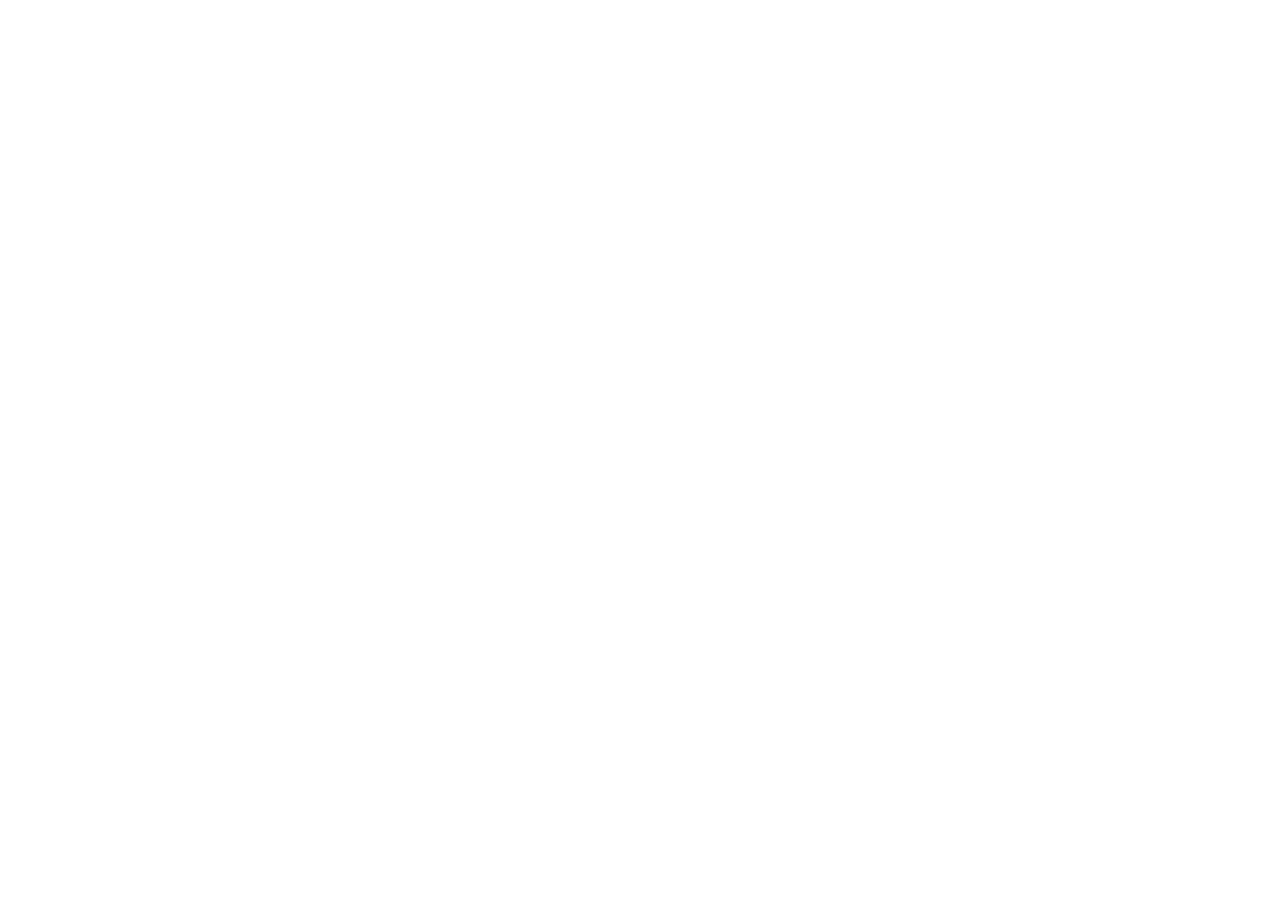
==== simple/public/index.html @ 36908540 "1st ver of leaflet use" ====
<!DOCTYPE html>
<meta charset="utf-8">
<title>simple-bar</title>
<link rel="stylesheet"
      href="http://cdn.leafletjs.com/leaflet-0.7.1/leaflet.css"/>
<script src="http://cdn.leafletjs.com/leaflet-0.7.1/leaflet.js"></script>
<!-- <script type="text/css" src="leaflet/leaflet.css"></script> -->
<!-- <script type="text/javascript" src="leaflet/leaflet.js"></script> -->
<script type="text/javascript" src="d3/d3.js"></script>
<style>
body {
  font: 18px sans-serif;
}
.bar text {
  font-size: 24px;
}
</style>
<body>
<div id="map" style="width: 500px; height: 500px"></div>
<!-- <div id="gmap" style="width: 1000px; height: 500px"/></div> -->
<!-- <div id="static" style="width: 500px; height: 500px"></div> -->
<!-- <script type="text/javascript" --
  -- --
  --src="http://maps.google.com/maps/api/js?sensor=true&language=iw"></script> --
  ---->
<script type="text/javascript" src="out/simple.js"></script>
</body>
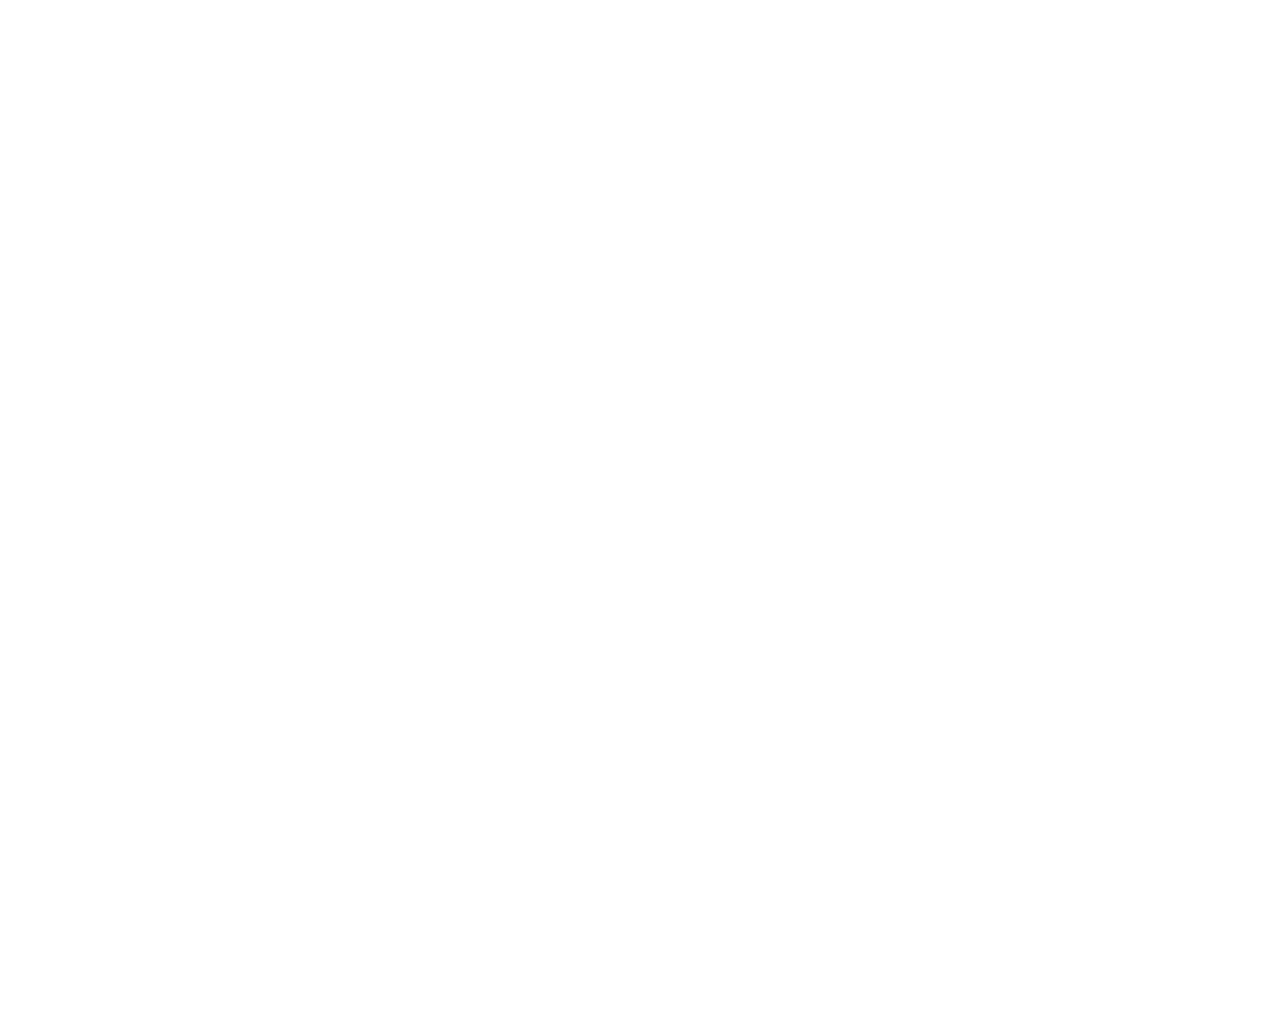
==== commit a356cfe9: "cleanup" ====
--- a/simple/public/index.html
+++ b/simple/public/index.html
@@ -4,8 +4,6 @@
 <link rel="stylesheet"
       href="http://cdn.leafletjs.com/leaflet-0.7.1/leaflet.css"/>
 <script src="http://cdn.leafletjs.com/leaflet-0.7.1/leaflet.js"></script>
-<!-- <script type="text/css" src="leaflet/leaflet.css"></script> -->
-<!-- <script type="text/javascript" src="leaflet/leaflet.js"></script> -->
 <script type="text/javascript" src="d3/d3.js"></script>
 <style>
 body {
@@ -17,12 +15,7 @@
 </style>
 <body>
 <div id="map" style="width: 500px; height: 500px"></div>
-<!-- <div id="gmap" style="width: 1000px; height: 500px"/></div> -->
-<!-- <div id="static" style="width: 500px; height: 500px"></div> -->
-<!-- <script type="text/javascript" --
-  -- --
-  --src="http://maps.google.com/maps/api/js?sensor=true&language=iw"></script> --
-  ---->
+<div id="info" style="width: 500px; height: 500px"></div>
 <script type="text/javascript" src="out/simple.js"></script>
 </body>
 
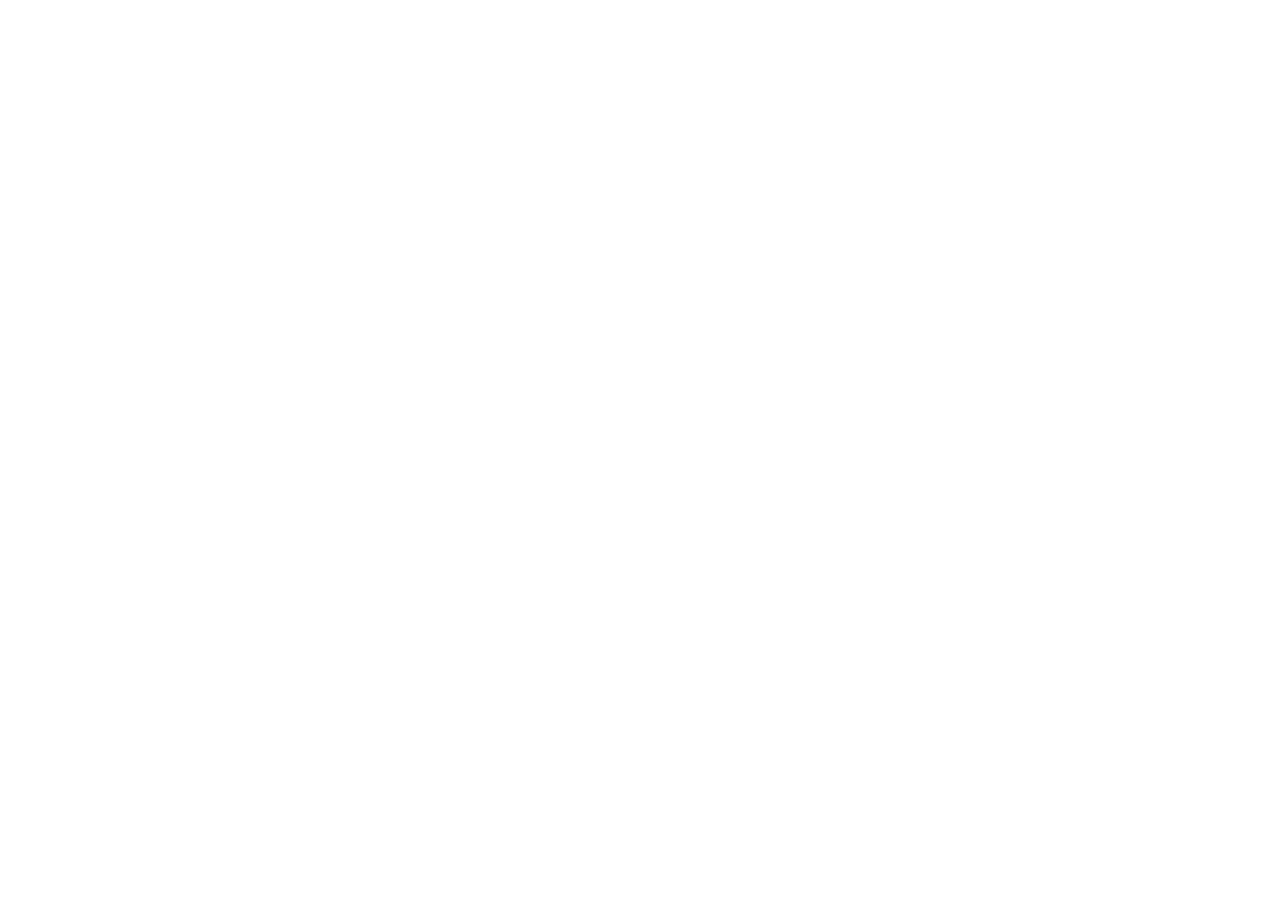
==== commit 2034cdd6: "progress with income thirdtiles" ====
--- a/simple/public/index.html
+++ b/simple/public/index.html
@@ -14,8 +14,9 @@
 }
 </style>
 <body>
-<div id="map" style="width: 500px; height: 500px"></div>
+<div id="map" style="width: 800px; height: 800px; float: left"></div>
 <div id="info" style="width: 500px; height: 500px"></div>
+<script type="text/javascript" src="out/data.js"></script>
 <script type="text/javascript" src="out/simple.js"></script>
 </body>
 
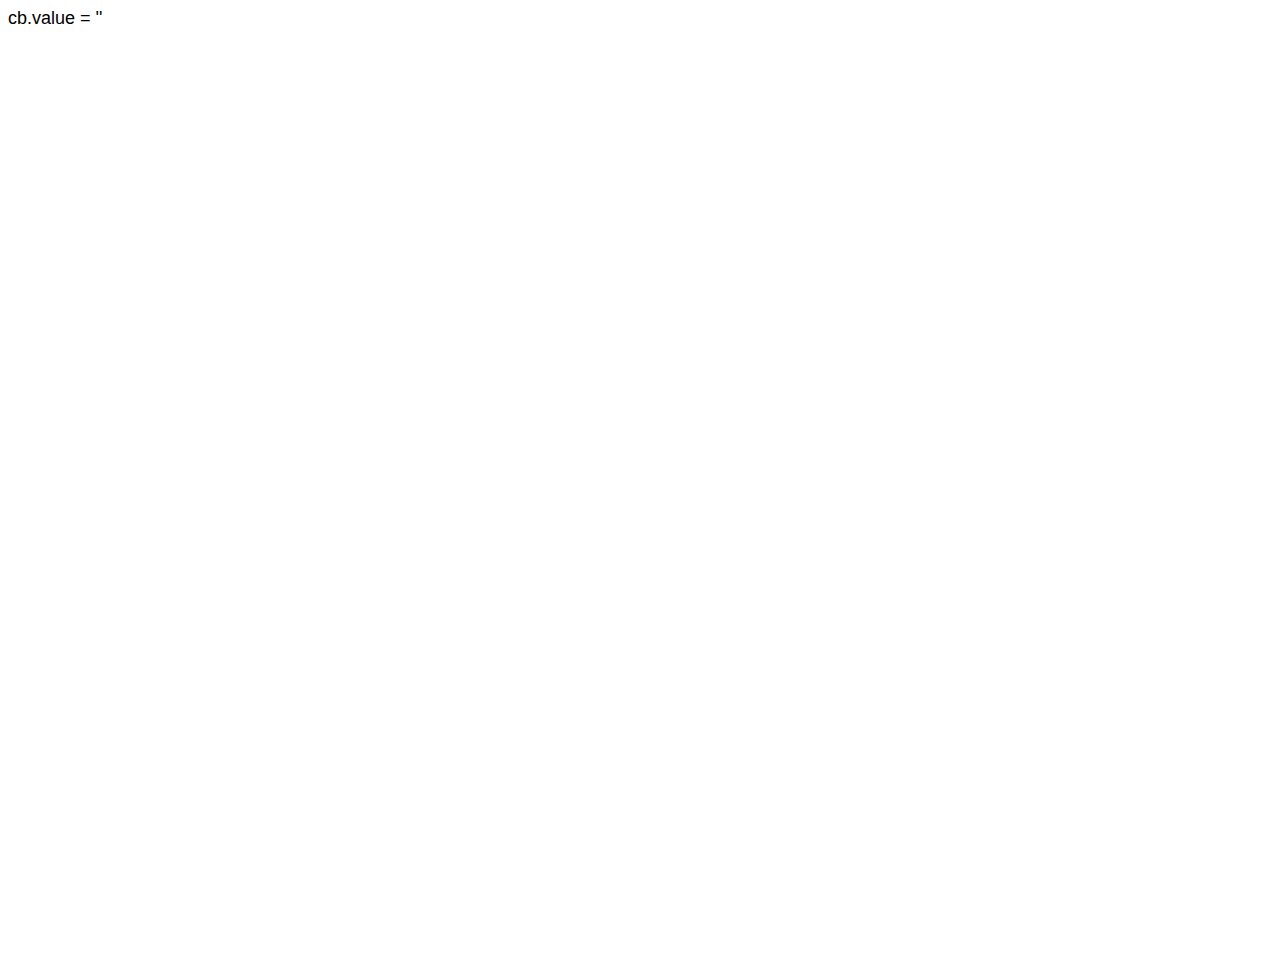
==== commit 1da34daf: "progress towards interactive colours" ====
--- a/simple/public/index.html
+++ b/simple/public/index.html
@@ -1,22 +1,32 @@
 <!DOCTYPE html>
 <meta charset="utf-8">
 <title>simple-bar</title>
+<link rel="stylesheet" href="demo.css">
+<link rel="stylesheet" href="menu.css">
+<link rel="stylesheet" href="menuitem.css">
+<link rel="stylesheet" href="menuseparator.css">
+<link rel="stylesheet" href="combobox.css">
 <link rel="stylesheet"
       href="http://cdn.leafletjs.com/leaflet-0.7.1/leaflet.css"/>
 <script src="http://cdn.leafletjs.com/leaflet-0.7.1/leaflet.js"></script>
 <script type="text/javascript" src="d3/d3.js"></script>
 <style>
-body {
+  body {
   font: 18px sans-serif;
-}
-.bar text {
+  }
+  .bar text {
   font-size: 24px;
-}
+  }
 </style>
 <body>
-<div id="map" style="width: 800px; height: 800px; float: left"></div>
-<div id="info" style="width: 500px; height: 500px"></div>
-<script type="text/javascript" src="out/data.js"></script>
-<script type="text/javascript" src="out/simple.js"></script>
+  <div id="c">cb.value = '<span id="v"></span>'</div>
+  <div id="colorkeycombo" class="use-arrow" style="width: 300px; height: 150px"></div>
+  <div id="map" style="width: 800px; height: 800px; float: left"></div>
+  <div id="info" style="width: 500px; height: 500px"></div>
+  <script type="text/javascript" src="out/data.js"></script>
+  <script type="text/javascript" src="out/simple.js"></script>
+  <script>
+    simple.vis.setup();
+  </script>
 </body>
 
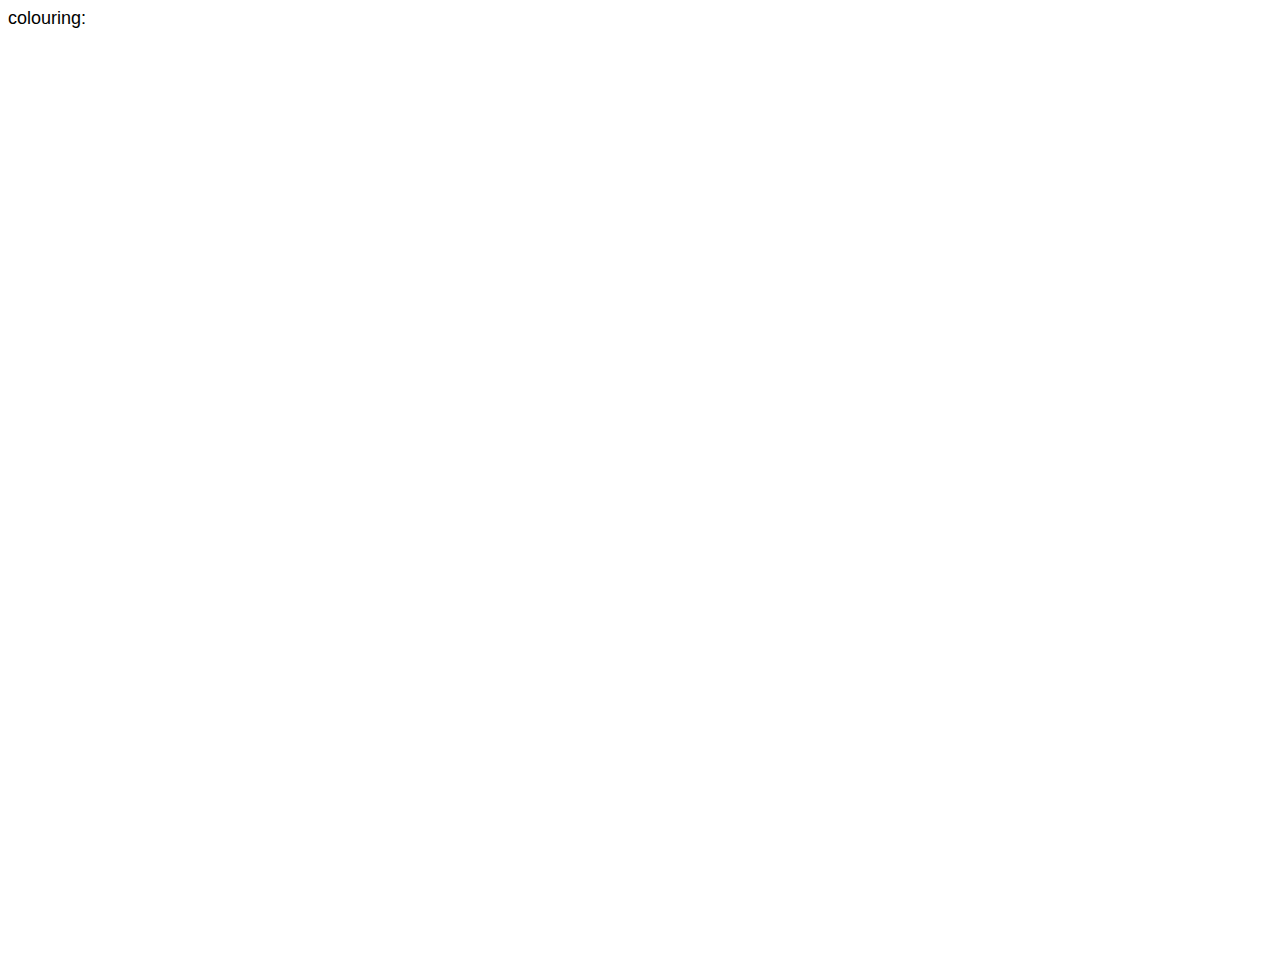
==== commit 04a14b31: "change of code structure" ====
--- a/simple/public/index.html
+++ b/simple/public/index.html
@@ -19,14 +19,14 @@
   }
 </style>
 <body>
-  <div id="c">cb.value = '<span id="v"></span>'</div>
+  <div id="c">colouring:</div>
   <div id="colorkeycombo" class="use-arrow" style="width: 300px; height: 150px"></div>
   <div id="map" style="width: 800px; height: 800px; float: left"></div>
   <div id="info" style="width: 500px; height: 500px"></div>
   <script type="text/javascript" src="out/data.js"></script>
   <script type="text/javascript" src="out/simple.js"></script>
-  <script>
-    simple.vis.setup();
-  </script>
-</body>
-
+  <!-- <script> -->
+  <!--   simple.vis.setup(); -->
+  <!-- </script> -->
+</body
+>
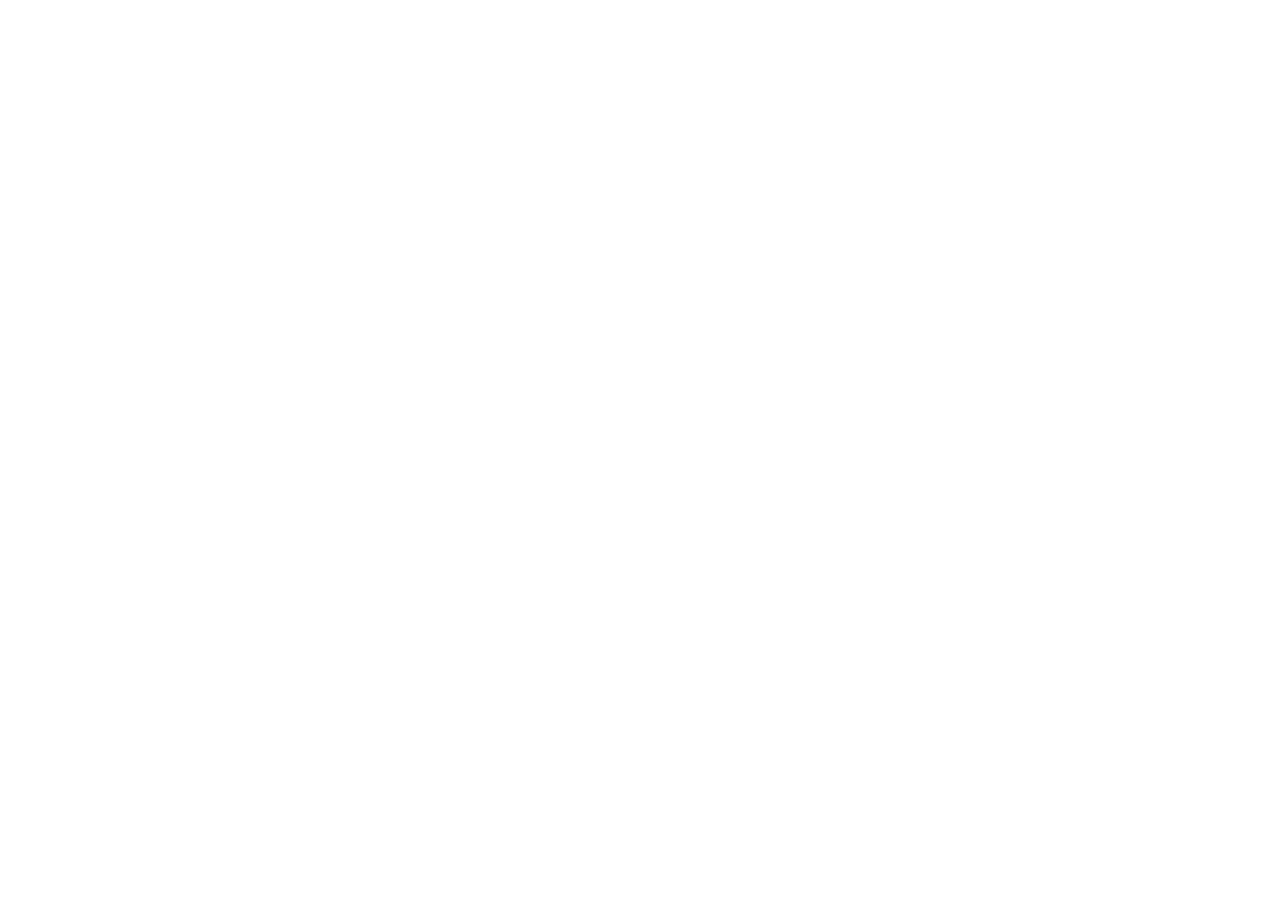
==== commit bad28f1d: "progress in various directions, mainly generalization and addition of variables" ====
--- a/simple/public/index.html
+++ b/simple/public/index.html
@@ -19,8 +19,8 @@
   }
 </style>
 <body>
-  <div id="c">colouring:</div>
-  <div id="colorkeycombo" class="use-arrow" style="width: 300px; height: 150px"></div>
+  <!-- <div id="c">colouring:</div> -->
+  <!-- <div id="colorkeycombo" class="use-arrow" style="width: 300px; height: 150px"></div> -->
   <div id="map" style="width: 800px; height: 800px; float: left"></div>
   <div id="info" style="width: 500px; height: 500px"></div>
   <script type="text/javascript" src="out/data.js"></script>
